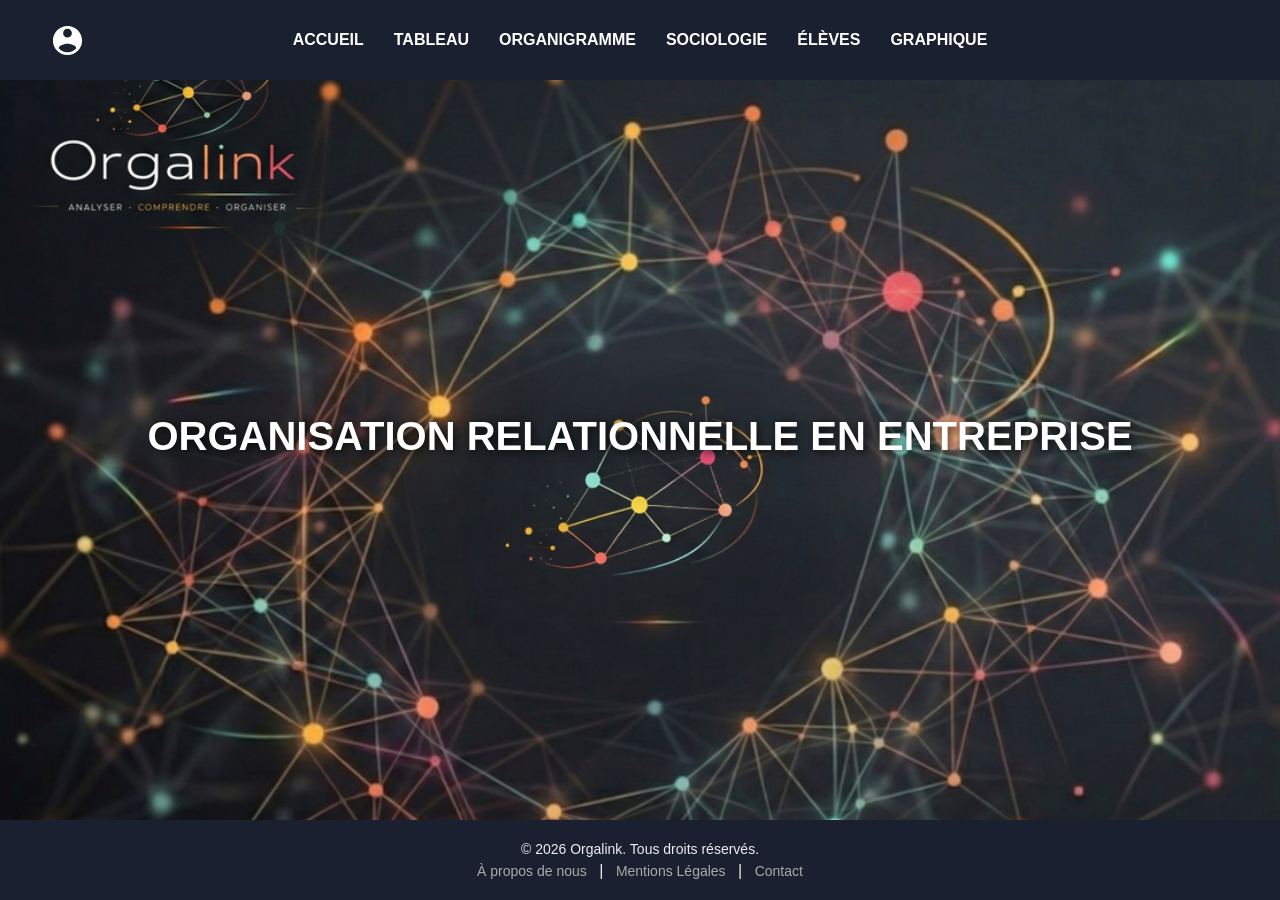
==== html/index.html @ 042e590a "changement" ====
<!DOCTYPE html>
<html lang="fr">

<head>
    <meta charset="UTF-8">
    <meta name="viewport" content="width=device-width, initial-scale=1.0">
    <title>ORFI - Accueil</title>
    <link rel="stylesheet" href="../css/style.css">
</head>

<body>

    <!-- HEADER -->
    <div class="header">
        <div class="sides">
            <div id="authButtons" class="login-icon"></div>
        </div>

        <nav class="header-nav">
            <a href="../html/index.html">Accueil</a>
            <a href="../html/dashboard.html">Tableau</a>
            <a href="../html/organigramme.html">Organigramme</a>
            <a href="../html/course.html">Sociologie</a>
            <a href="../html/admin_view.html">Élèves</a>
            <a href="../html/test_graph.html">Graphique</a>
        </nav>
    </div>

    <!-- SECTION IMAGE D'ACCUEIL -->
    <section class="home-banner">
        <div class="info">
            <h1>ORGANISATION RELATIONNELLE EN ENTREPRISE</h1>
        
            <div class="meta">
                <br>
                </a>
            </div>
        </div>
    </section>

    <!-- PIED DE PAGE -->
    <footer>
        <div class="footer-content">
            <p>&copy; 2026 Orgalink. Tous droits réservés.</p>
            <nav>
                <a href="../html/about.html">À propos de nous</a> |
                <a href="../html/course.html">Mentions Légales</a> |
                <a href="#">Contact</a>
            </nav>
        </div>
    </footer>

    <script src="../js/script.js"></script>

</body>
</html>
---- css/style.css ----
* {
margin: 0;
padding: 0;
box-sizing: border-box;
font-family: "Montserrat", sans-serif;
}
html, body {
margin: 0;
padding: 0;
height: 100vh;
display: flex;
flex-direction: column;
}
.header {
display: flex;
align-items: center;
justify-content: center;
background: #1B2030;
width: 100%;
padding: 15px 30px;
min-height: 80px;
position : relative;
}
.header-nav {
display: flex;
gap: 30px; /* Espace généreux entre les menus */
list-style: none;
}

.header-nav a {
color: #FFFFFF; /* Écrit en BLANC pur */
text-decoration: none;
font-weight: 600;
font-size: 1rem;
text-transform: uppercase; /* Optionnel : pour un look plus pro */
transition: color 0.3s ease, transform 0.2s;
}

.header-nav a:hover {
color: #8A2BE2; /* Change en violet au survol */
transform: translateY(-2px); /* Petit effet de saut au survol */
}


.home-banner {
flex: 1;
display: flex;
flex-direction: column;
justify-content: center;
align-items: center;
background-image: url('../image/image_fond.png');
        no-repeat center center/cover;
background-size: cover;
background-attachment: fixed;
width: 100%;
height: 100%;
text-align: center;
color: white;
}


.info {
text-align: center;
color: white;
text-shadow: 2px 2px 10px rgba(0,0,0,0.8);
}

.info h1 {
font-size: 2.5rem;
font-weight: bold;
margin-bottom: 10px;
}

footer {
background: #1B2030;
color: #eee;
text-align: center;
padding: 15px 10px;
border-radius: 0;
width: 100%;
height: 80px;
display: flex;
flex-direction: column;
justify-content: center;
margin-top: auto;
}

.footer-content p {
margin: 0;
font-size: 14px;
}

.footer-content nav {
margin-top: 5px;
}

.footer-content a {
color: #aaa;
text-decoration: none;
font-size: 14px;
margin: 0 8px;
}

.footer-content a:hover {
color: #fff;
text-decoration: underline;
}
.meta a {
color: white !important;
text-decoration: none;
}

.meta a:hover {
text-decoration: underline;
}
.meta img {
max-width: 50px;
height: auto;
display: block;
margin: 10px auto;
}

.login-icon {
position: absolute;
left: 50px; /* Ajuste ce chiffre (ex: 80px) pour le décaler plus ou moins à gauche */
margin-top: -17.5px;
display: flex;
align-items: center;
cursor: pointer;
}

/* Style de l'icône pour qu'elle soit blanche et de bonne taille */
.login-icon svg, .login-icon img {
width: 35px;
height: 35px;
filter: brightness(0) invert(1); /* Force le blanc si c'est une image noire */
}
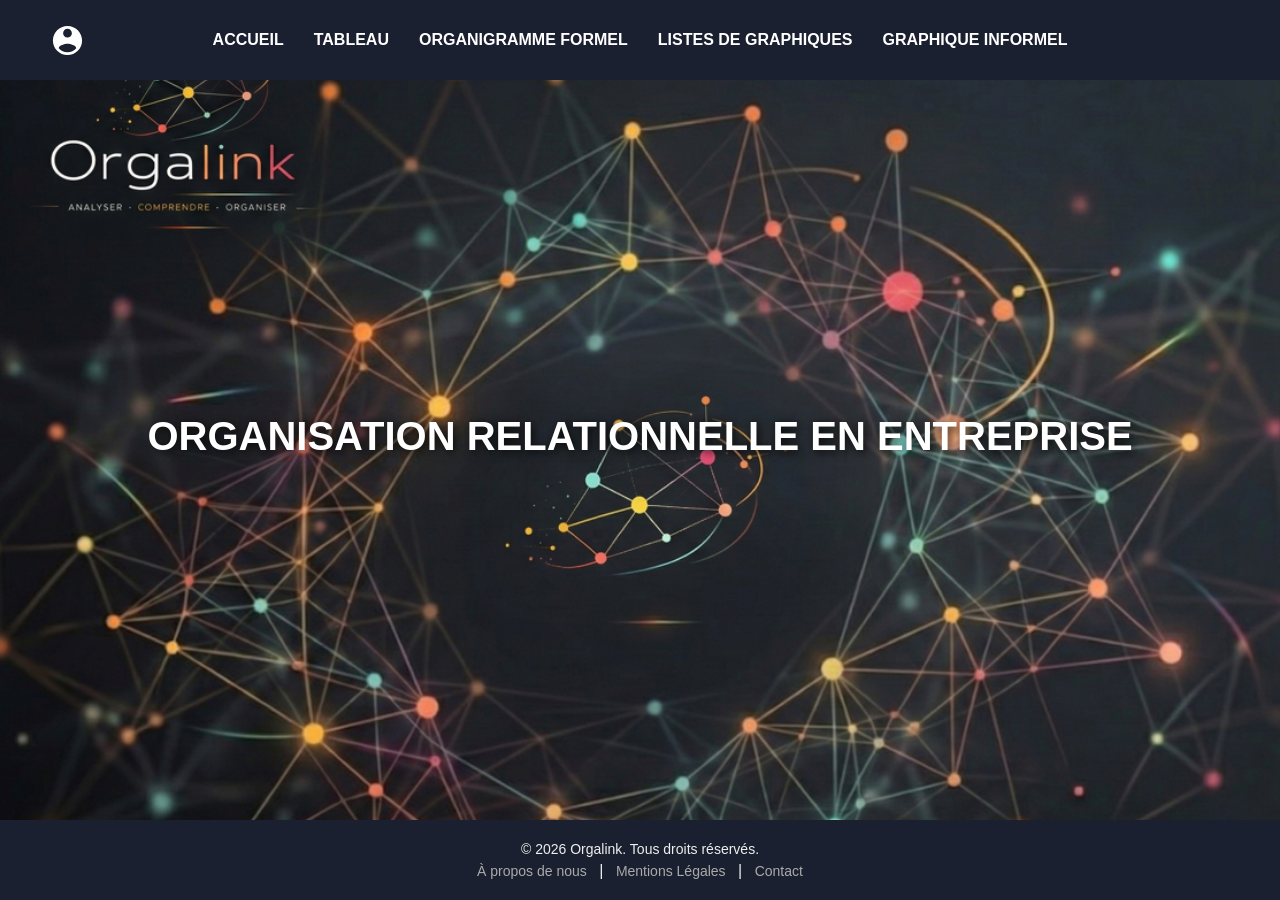
==== commit 54ca026d: "changement de banière" ====
--- a/html/index.html
+++ b/html/index.html
@@ -4,7 +4,7 @@
 <head>
     <meta charset="UTF-8">
     <meta name="viewport" content="width=device-width, initial-scale=1.0">
-    <title>ORFI - Accueil</title>
+    <title>Orgalink - Accueil</title>
     <link rel="stylesheet" href="../css/style.css">
 </head>
 
@@ -19,10 +19,9 @@
         <nav class="header-nav">
             <a href="../html/index.html">Accueil</a>
             <a href="../html/dashboard.html">Tableau</a>
-            <a href="../html/organigramme.html">Organigramme</a>
-            <a href="../html/course.html">Sociologie</a>
-            <a href="../html/admin_view.html">Élèves</a>
-            <a href="../html/test_graph.html">Graphique</a>
+            <a href="../html/organigramme.html">Organigramme formel</a>
+            <a href="../html/admin_view.html">Listes de graphiques</a>
+            <a href="../html/test_graph.html">Graphique informel</a>
         </nav>
     </div>
 
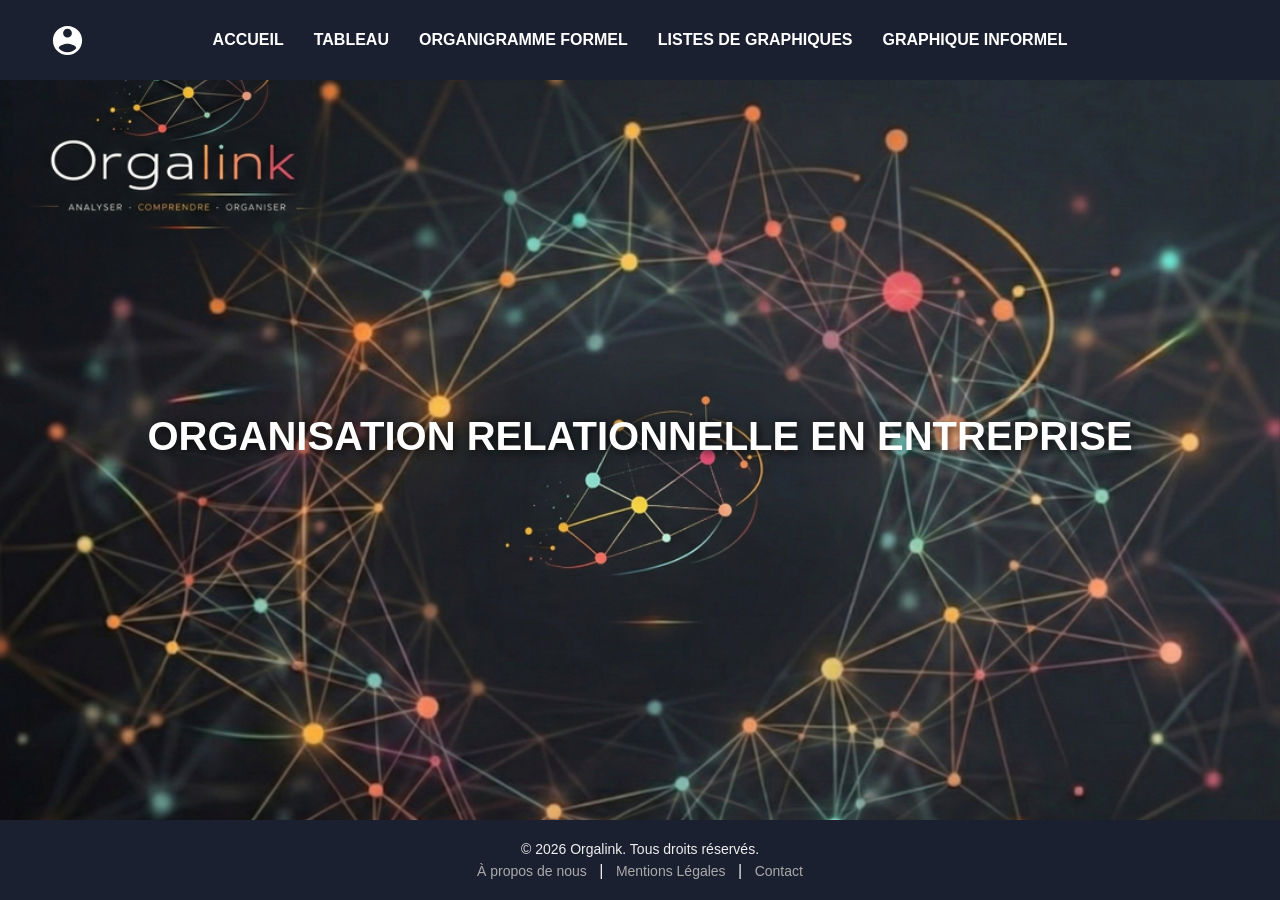
==== commit 36ee269c: "changement" ====
--- a/html/index.html
+++ b/html/index.html
@@ -43,8 +43,8 @@
             <p>&copy; 2026 Orgalink. Tous droits réservés.</p>
             <nav>
                 <a href="../html/about.html">À propos de nous</a> |
-                <a href="../html/course.html">Mentions Légales</a> |
-                <a href="#">Contact</a>
+                <a href="#">Mentions Légales</a> |
+                <a href="../html/contact.html">Contact</a>
             </nav>
         </div>
     </footer>
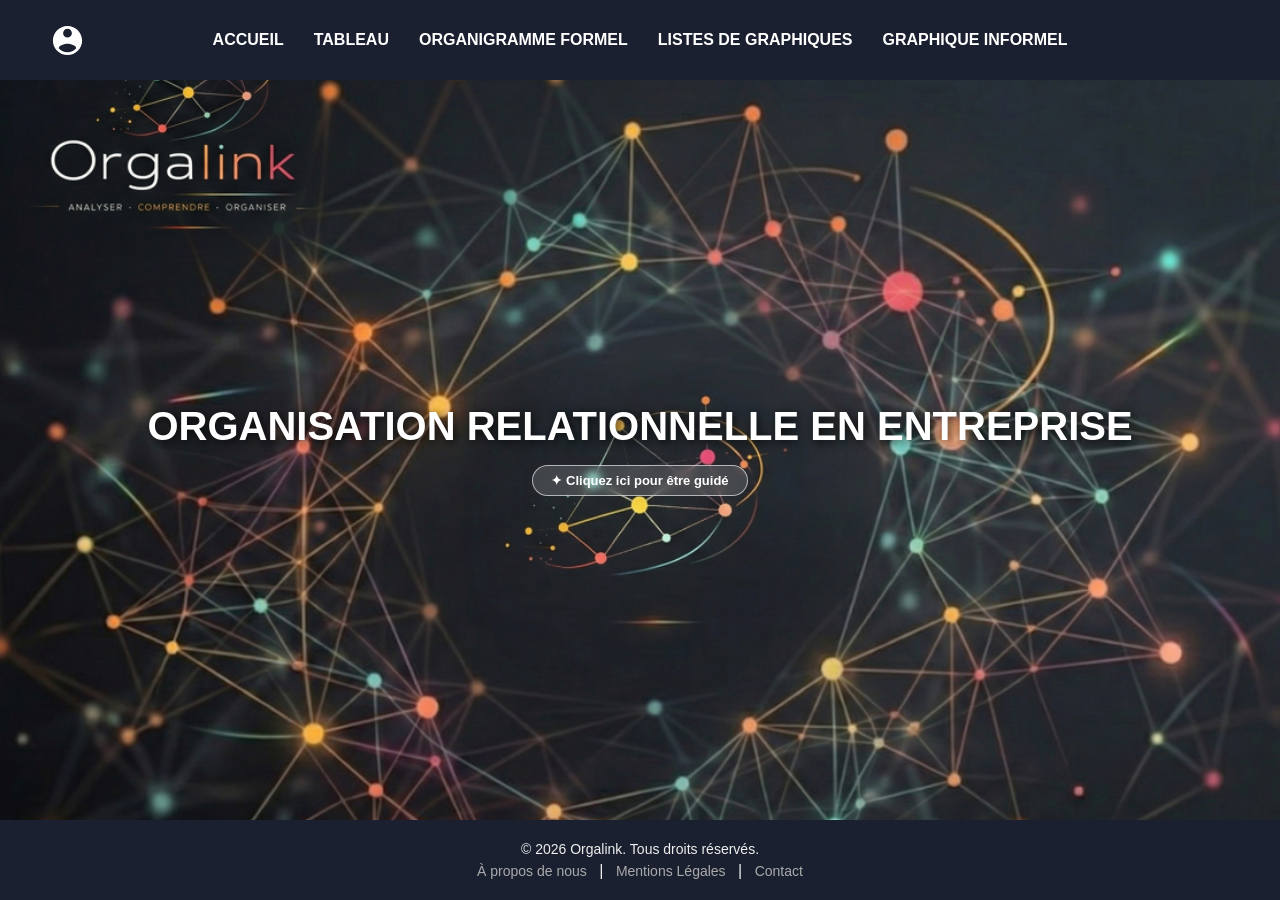
==== commit 448880c2: "bouton explication" ====
--- a/html/index.html
+++ b/html/index.html
@@ -1,21 +1,21 @@
 <!DOCTYPE html>
 <html lang="fr">
-
+ 
 <head>
     <meta charset="UTF-8">
     <meta name="viewport" content="width=device-width, initial-scale=1.0">
     <title>Orgalink - Accueil</title>
     <link rel="stylesheet" href="../css/style.css">
 </head>
-
+ 
 <body>
-
+ 
     <!-- HEADER -->
     <div class="header">
         <div class="sides">
             <div id="authButtons" class="login-icon"></div>
         </div>
-
+ 
         <nav class="header-nav">
             <a href="../html/index.html">Accueil</a>
             <a href="../html/dashboard.html">Tableau</a>
@@ -24,19 +24,27 @@
             <a href="../html/test_graph.html">Graphique informel</a>
         </nav>
     </div>
-
+ 
     <!-- SECTION IMAGE D'ACCUEIL -->
     <section class="home-banner">
         <div class="info">
             <h1>ORGANISATION RELATIONNELLE EN ENTREPRISE</h1>
         
             <div class="meta">
-                <br>
-                </a>
+                <span class="info-bubble">
+                    <span class="info-bubble-icon">✦ Cliquez ici pour être guidé</span>
+                    <span class="tooltip-text">
+                        <strong style="display:block; margin-bottom:8px;">Pour réussir à 100% votre étude de cas :</strong>
+                        <div class="tooltip-step"><span class="tooltip-num">1</span> Remplir les acteurs dans l'onglet <em>Tableau</em></div>
+                        <div class="tooltip-step"><span class="tooltip-num">2</span> Générer l'organigramme formel</div>
+                        <div class="tooltip-step"><span class="tooltip-num">3</span> Générer l'organigramme informel</div>
+                        <div class="tooltip-step"><span class="tooltip-num">4</span> Le modifier pour affiner l'analyse des relations sociales</div>
+                    </span>
+                </span>
             </div>
         </div>
     </section>
-
+ 
     <!-- PIED DE PAGE -->
     <footer>
         <div class="footer-content">
@@ -48,9 +56,8 @@
             </nav>
         </div>
     </footer>
-
+ 
     <script src="../js/script.js"></script>
-
+ 
 </body>
-</html>
- +</html>
--- a/css/style.css
+++ b/css/style.css
@@ -26,7 +26,7 @@
 gap: 30px; /* Espace généreux entre les menus */
 list-style: none;
 }
-
+ 
 .header-nav a {
 color: #FFFFFF; /* Écrit en BLANC pur */
 text-decoration: none;
@@ -35,21 +35,21 @@
 text-transform: uppercase; /* Optionnel : pour un look plus pro */
 transition: color 0.3s ease, transform 0.2s;
 }
-
+ 
 .header-nav a:hover {
 color: #8A2BE2; /* Change en violet au survol */
 transform: translateY(-2px); /* Petit effet de saut au survol */
 }
-
-
+ 
+ 
 .home-banner {
 flex: 1;
 display: flex;
 flex-direction: column;
 justify-content: center;
 align-items: center;
-background-image: url('../image/image_fond.png');
-        no-repeat center center/cover;
+background-image: url('../image/image_fond.png'); no-repeat center center/cover;
+       
 background-size: cover;
 background-attachment: fixed;
 width: 100%;
@@ -57,20 +57,20 @@
 text-align: center;
 color: white;
 }
-
-
+ 
+ 
 .info {
 text-align: center;
 color: white;
 text-shadow: 2px 2px 10px rgba(0,0,0,0.8);
 }
-
+ 
 .info h1 {
 font-size: 2.5rem;
 font-weight: bold;
 margin-bottom: 10px;
 }
-
+ 
 footer {
 background: #1B2030;
 color: #eee;
@@ -84,23 +84,23 @@
 justify-content: center;
 margin-top: auto;
 }
-
+ 
 .footer-content p {
 margin: 0;
 font-size: 14px;
 }
-
+ 
 .footer-content nav {
 margin-top: 5px;
 }
-
+ 
 .footer-content a {
 color: #aaa;
 text-decoration: none;
 font-size: 14px;
 margin: 0 8px;
 }
-
+ 
 .footer-content a:hover {
 color: #fff;
 text-decoration: underline;
@@ -109,7 +109,7 @@
 color: white !important;
 text-decoration: none;
 }
-
+ 
 .meta a:hover {
 text-decoration: underline;
 }
@@ -119,7 +119,7 @@
 display: block;
 margin: 10px auto;
 }
-
+ 
 .login-icon {
 position: absolute;
 left: 50px; /* Ajuste ce chiffre (ex: 80px) pour le décaler plus ou moins à gauche */
@@ -128,10 +128,93 @@
 align-items: center;
 cursor: pointer;
 }
-
+ 
 /* Style de l'icône pour qu'elle soit blanche et de bonne taille */
 .login-icon svg, .login-icon img {
 width: 35px;
 height: 35px;
 filter: brightness(0) invert(1); /* Force le blanc si c'est une image noire */
 }
+ 
+/* ===== TOOLTIP / INFO BULLE ===== */
+.meta {
+    display: flex;
+    justify-content: center;
+    margin-top: 16px;
+}
+ 
+.info-bubble {
+    display: inline-flex;
+    align-items: center;
+    justify-content: center;
+    padding: 8px 18px;
+    background: rgba(255, 255, 255, 0.15);
+    border: 1.5px solid rgba(255, 255, 255, 0.6);
+    border-radius: 25px;
+    cursor: help;
+    position: relative;
+    transition: background 0.2s ease, border-color 0.2s ease;
+    backdrop-filter: blur(4px);
+    text-shadow: none;
+    white-space: nowrap;
+}
+ 
+.info-bubble:hover {
+    background: rgba(138, 43, 226, 0.5);
+    border-color: #8A2BE2;
+}
+ 
+.info-bubble-icon {
+    color: white;
+    font-size: 13px;
+    font-weight: 700;
+    font-family: "Montserrat", sans-serif;
+    line-height: 1;
+    text-shadow: none;
+    user-select: none;
+}
+ 
+.tooltip-text {
+    visibility: hidden !important;
+    opacity: 0;
+    width: 280px;
+    background: rgba(15, 17, 35, 0.97);
+    color: #e8e8f0;
+    font-size: 13px;
+    font-weight: 400;
+    line-height: 1.6;
+    border-radius: 10px;
+    padding: 12px 16px;
+    border: 1px solid rgba(138, 43, 226, 0.5);
+    box-shadow: 0 8px 30px rgba(0, 0, 0, 0.6);
+    position: absolute;
+    bottom: calc(100% + 14px);
+    left: 50%;
+    transform: translateX(-50%) translateY(8px);
+    transition: opacity 0.25s ease, transform 0.25s ease, visibility 0s linear 0.25s;
+    z-index: 9999;
+    text-align: left;
+    text-shadow: none !important;
+    pointer-events: none;
+    white-space: normal;
+}
+ 
+/* Petite flèche pointant vers le bouton */
+.tooltip-text::after {
+    display: block;
+    content: '';
+    position: absolute;
+    top: 100%;
+    left: 50%;
+    transform: translateX(-50%);
+    border: 7px solid transparent;
+    border-top-color: rgba(138, 43, 226, 0.5);
+}
+ 
+.info-bubble:hover .tooltip-text {
+    visibility: visible !important;
+    opacity: 1;
+    transform: translateX(-50%) translateY(0);
+    transition: opacity 0.25s ease, transform 0.25s ease, visibility 0s linear 0s;
+}
+ 
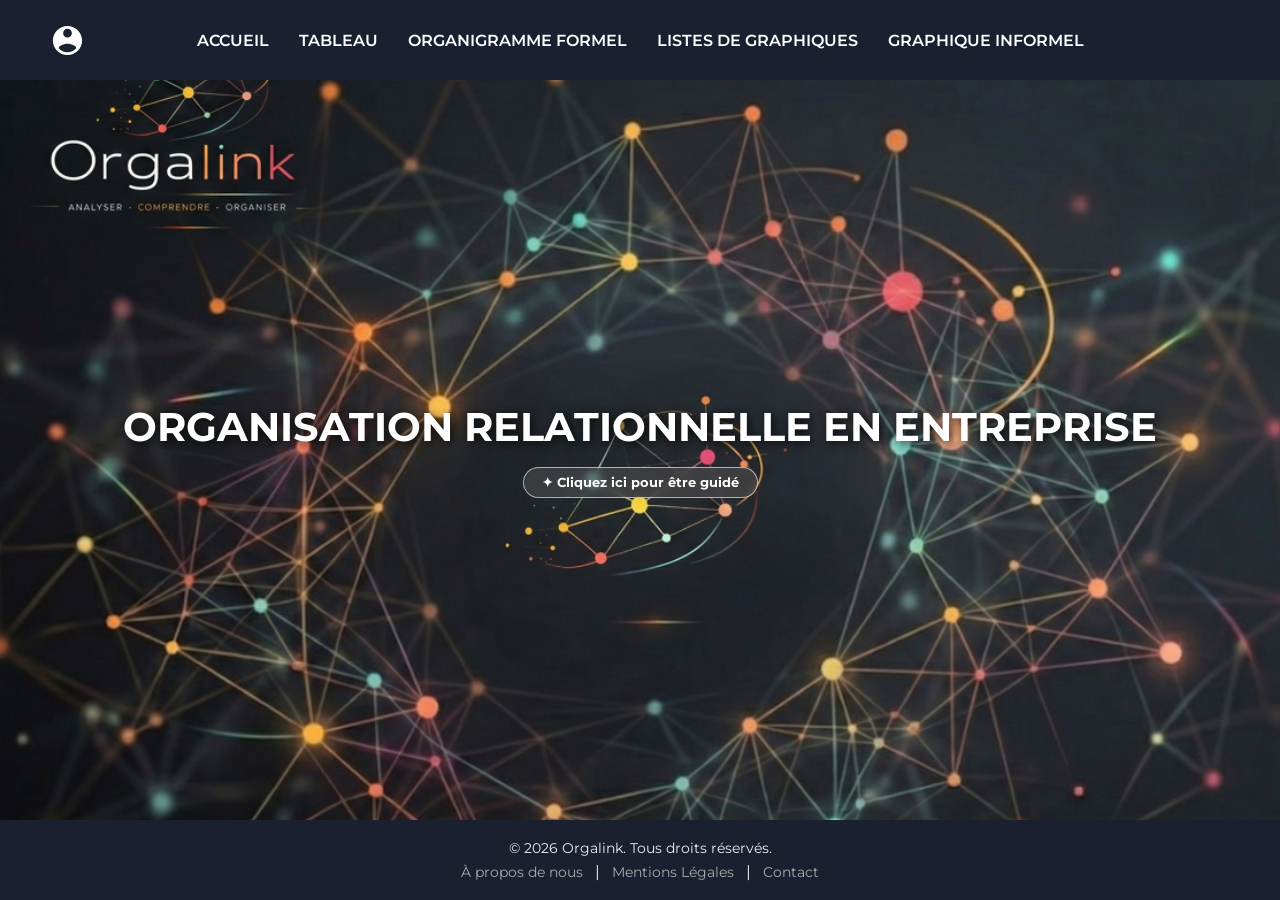
==== commit 9e9a8552: "gros changement ce soir" ====
--- a/html/index.html
+++ b/html/index.html
@@ -4,6 +4,7 @@
 <head>
     <meta charset="UTF-8">
     <meta name="viewport" content="width=device-width, initial-scale=1.0">
+    <link href="https://fonts.googleapis.com/css2?family=Montserrat:wght@400;600;700&family=Rajdhani:wght@500;600;700&display=swap" rel="stylesheet">
     <title>Orgalink - Accueil</title>
     <link rel="stylesheet" href="../css/style.css">
 </head>
--- a/css/style.css
+++ b/css/style.css
@@ -148,7 +148,7 @@
     align-items: center;
     justify-content: center;
     padding: 8px 18px;
-    background: rgba(255, 255, 255, 0.15);
+    background: rgba(76, 75, 75, 0.6);
     border: 1.5px solid rgba(255, 255, 255, 0.6);
     border-radius: 25px;
     cursor: help;
@@ -160,8 +160,8 @@
 }
  
 .info-bubble:hover {
-    background: rgba(138, 43, 226, 0.5);
-    border-color: #8A2BE2;
+    background: rgba(59, 187, 225, 0.5);
+    border-color: #2bc2e7;
 }
  
 .info-bubble-icon {
@@ -185,7 +185,7 @@
     line-height: 1.6;
     border-radius: 10px;
     padding: 12px 16px;
-    border: 1px solid rgba(138, 43, 226, 0.5);
+    border: 1px solid rgba(59, 187, 225, 0.5);
     box-shadow: 0 8px 30px rgba(0, 0, 0, 0.6);
     position: absolute;
     bottom: calc(100% + 14px);
@@ -208,7 +208,7 @@
     left: 50%;
     transform: translateX(-50%);
     border: 7px solid transparent;
-    border-top-color: rgba(138, 43, 226, 0.5);
+    border-top-color: rgba(59, 187, 225, 0.5);
 }
  
 .info-bubble:hover .tooltip-text {
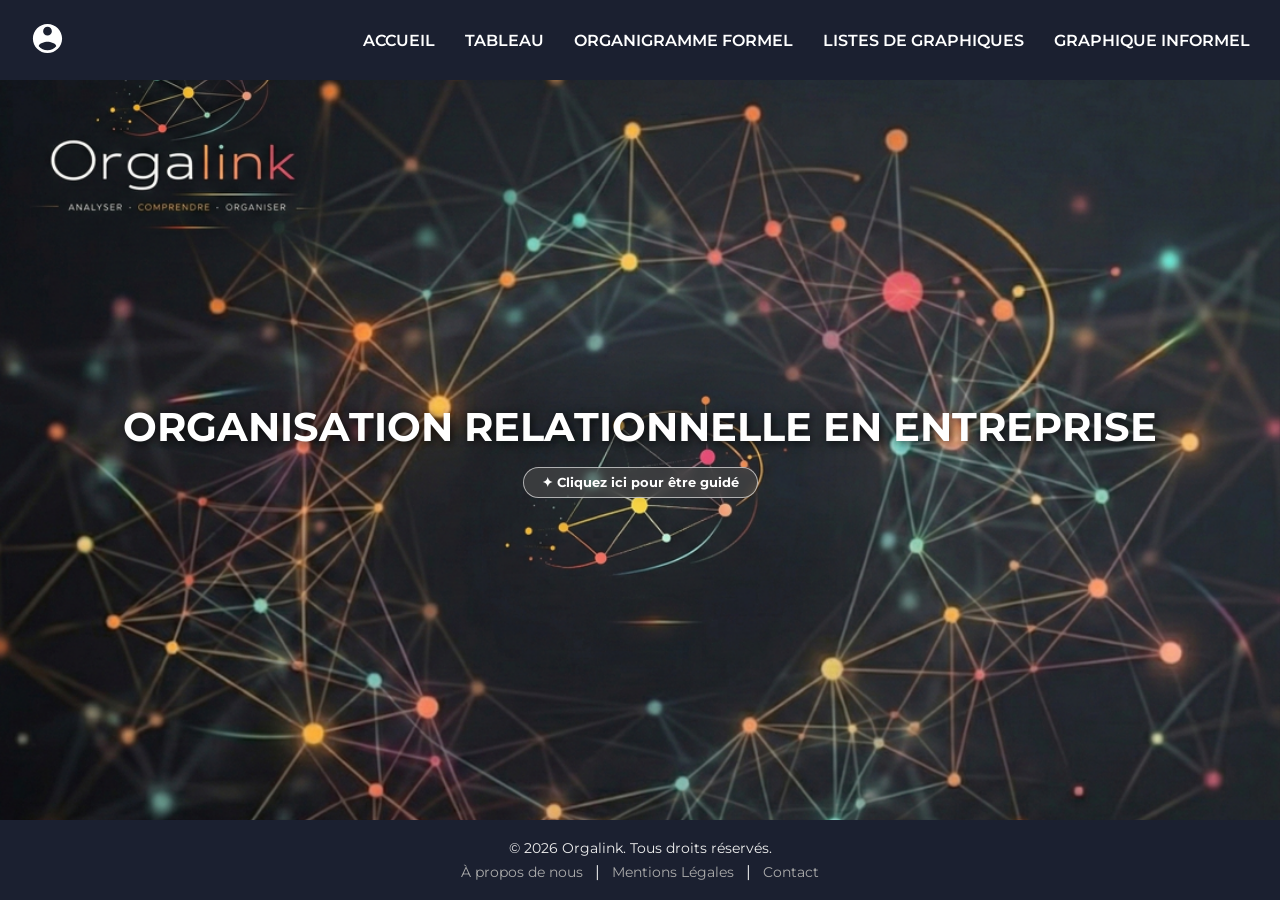
==== commit d0dbfca4: "mise à jour de l'en tete" ====
--- a/html/index.html
+++ b/html/index.html
@@ -16,7 +16,7 @@
         <div class="sides">
             <div id="authButtons" class="login-icon"></div>
         </div>
- 
+
         <nav class="header-nav">
             <a href="../html/index.html">Accueil</a>
             <a href="../html/dashboard.html">Tableau</a>
--- a/css/style.css
+++ b/css/style.css
@@ -11,45 +11,102 @@
 display: flex;
 flex-direction: column;
 }
+
+/* ===== HEADER ===== */
 .header {
 display: flex;
 align-items: center;
-justify-content: center;
+justify-content: space-between; /* ← clé : répartit les 3 zones */
 background: #1B2030;
 width: 100%;
-padding: 15px 30px;
+padding: 0 30px;
 min-height: 80px;
-position : relative;
-}
+}
+
+/* Zone gauche : boutons auth */
+.sides {
+display: flex;
+align-items: center;
+min-width: 220px; /* Réserve de l'espace fixe à gauche */
+}
+
+/* Zone centrale : navigation */
 .header-nav {
 display: flex;
-gap: 30px; /* Espace généreux entre les menus */
+gap: 30px;
 list-style: none;
 }
- 
+
 .header-nav a {
-color: #FFFFFF; /* Écrit en BLANC pur */
+color: #FFFFFF;
 text-decoration: none;
 font-weight: 600;
 font-size: 1rem;
-text-transform: uppercase; /* Optionnel : pour un look plus pro */
+text-transform: uppercase;
 transition: color 0.3s ease, transform 0.2s;
 }
- 
+
 .header-nav a:hover {
-color: #8A2BE2; /* Change en violet au survol */
-transform: translateY(-2px); /* Petit effet de saut au survol */
-}
- 
- 
+color: #8A2BE2;
+transform: translateY(-2px);
+}
+
+/* Icône / boutons login */
+.login-icon {
+display: flex;
+align-items: center;
+gap: 12px;
+cursor: pointer;
+}
+
+.login-icon svg,
+.login-icon img {
+width: 35px;
+height: 35px;
+filter: brightness(0) invert(1);
+}
+
+/* Style pour le texte "Bonjour X" et "Se déconnecter" générés par script.js */
+.login-icon a,
+.login-icon span,
+.login-icon button {
+color: #FFFFFF;
+font-size: 1rem;
+font-weight: 600;
+text-decoration: none;
+text-transform: uppercase;
+background: none;
+border: none;
+cursor: pointer;
+font-family: "Montserrat", sans-serif;
+transition: color 0.3s ease, transform 0.2s;
+white-space: nowrap;
+}
+
+.login-icon a:hover,
+.login-icon span:hover,
+.login-icon button:hover {
+color: #8A2BE2;
+transform: translateY(-2px);
+}
+
+/* Séparateur visuel discret entre "Bonjour X" et "Se déconnecter" */
+.login-icon a + a,
+.login-icon span + a,
+.login-icon a + button {
+padding-left: 10px;
+border-left: 1px solid rgba(255,255,255,0.25);
+margin-left: 2px;
+}
+
+/* ===== BANNER ===== */
 .home-banner {
 flex: 1;
 display: flex;
 flex-direction: column;
 justify-content: center;
 align-items: center;
-background-image: url('../image/image_fond.png'); no-repeat center center/cover;
-       
+background-image: url('../image/image_fond.png');
 background-size: cover;
 background-attachment: fixed;
 width: 100%;
@@ -57,26 +114,25 @@
 text-align: center;
 color: white;
 }
- 
- 
+
 .info {
 text-align: center;
 color: white;
 text-shadow: 2px 2px 10px rgba(0,0,0,0.8);
 }
- 
+
 .info h1 {
 font-size: 2.5rem;
 font-weight: bold;
 margin-bottom: 10px;
 }
- 
+
+/* ===== FOOTER ===== */
 footer {
 background: #1B2030;
 color: #eee;
 text-align: center;
 padding: 15px 10px;
-border-radius: 0;
 width: 100%;
 height: 80px;
 display: flex;
@@ -84,137 +140,121 @@
 justify-content: center;
 margin-top: auto;
 }
- 
+
 .footer-content p {
 margin: 0;
 font-size: 14px;
 }
- 
+
 .footer-content nav {
 margin-top: 5px;
 }
- 
+
 .footer-content a {
 color: #aaa;
 text-decoration: none;
 font-size: 14px;
 margin: 0 8px;
 }
- 
+
 .footer-content a:hover {
 color: #fff;
 text-decoration: underline;
 }
+
 .meta a {
 color: white !important;
 text-decoration: none;
 }
- 
+
 .meta a:hover {
 text-decoration: underline;
 }
+
 .meta img {
 max-width: 50px;
 height: auto;
 display: block;
 margin: 10px auto;
 }
- 
-.login-icon {
-position: absolute;
-left: 50px; /* Ajuste ce chiffre (ex: 80px) pour le décaler plus ou moins à gauche */
-margin-top: -17.5px;
-display: flex;
-align-items: center;
-cursor: pointer;
-}
- 
-/* Style de l'icône pour qu'elle soit blanche et de bonne taille */
-.login-icon svg, .login-icon img {
-width: 35px;
-height: 35px;
-filter: brightness(0) invert(1); /* Force le blanc si c'est une image noire */
-}
- 
+
 /* ===== TOOLTIP / INFO BULLE ===== */
 .meta {
-    display: flex;
-    justify-content: center;
-    margin-top: 16px;
-}
- 
+display: flex;
+justify-content: center;
+margin-top: 16px;
+}
+
 .info-bubble {
-    display: inline-flex;
-    align-items: center;
-    justify-content: center;
-    padding: 8px 18px;
-    background: rgba(76, 75, 75, 0.6);
-    border: 1.5px solid rgba(255, 255, 255, 0.6);
-    border-radius: 25px;
-    cursor: help;
-    position: relative;
-    transition: background 0.2s ease, border-color 0.2s ease;
-    backdrop-filter: blur(4px);
-    text-shadow: none;
-    white-space: nowrap;
-}
- 
+display: inline-flex;
+align-items: center;
+justify-content: center;
+padding: 8px 18px;
+background: rgba(76, 75, 75, 0.6);
+border: 1.5px solid rgba(255, 255, 255, 0.6);
+border-radius: 25px;
+cursor: help;
+position: relative;
+transition: background 0.2s ease, border-color 0.2s ease;
+backdrop-filter: blur(4px);
+text-shadow: none;
+white-space: nowrap;
+}
+
 .info-bubble:hover {
-    background: rgba(59, 187, 225, 0.5);
-    border-color: #2bc2e7;
-}
- 
+background: rgba(59, 187, 225, 0.5);
+border-color: #2bc2e7;
+}
+
 .info-bubble-icon {
-    color: white;
-    font-size: 13px;
-    font-weight: 700;
-    font-family: "Montserrat", sans-serif;
-    line-height: 1;
-    text-shadow: none;
-    user-select: none;
-}
- 
+color: white;
+font-size: 13px;
+font-weight: 700;
+font-family: "Montserrat", sans-serif;
+line-height: 1;
+text-shadow: none;
+user-select: none;
+}
+
 .tooltip-text {
-    visibility: hidden !important;
-    opacity: 0;
-    width: 280px;
-    background: rgba(15, 17, 35, 0.97);
-    color: #e8e8f0;
-    font-size: 13px;
-    font-weight: 400;
-    line-height: 1.6;
-    border-radius: 10px;
-    padding: 12px 16px;
-    border: 1px solid rgba(59, 187, 225, 0.5);
-    box-shadow: 0 8px 30px rgba(0, 0, 0, 0.6);
-    position: absolute;
-    bottom: calc(100% + 14px);
-    left: 50%;
-    transform: translateX(-50%) translateY(8px);
-    transition: opacity 0.25s ease, transform 0.25s ease, visibility 0s linear 0.25s;
-    z-index: 9999;
-    text-align: left;
-    text-shadow: none !important;
-    pointer-events: none;
-    white-space: normal;
-}
- 
-/* Petite flèche pointant vers le bouton */
+visibility: hidden !important;
+opacity: 0;
+width: 280px;
+background: rgba(15, 17, 35, 0.97);
+color: #e8e8f0;
+font-size: 13px;
+font-weight: 400;
+line-height: 1.6;
+border-radius: 10px;
+padding: 12px 16px;
+border: 1px solid rgba(59, 187, 225, 0.5);
+box-shadow: 0 8px 30px rgba(0, 0, 0, 0.6);
+position: absolute;
+bottom: calc(100% + 14px);
+left: 50%;
+transform: translateX(-50%) translateY(8px);
+transition: opacity 0.25s ease, transform 0.25s ease, visibility 0s linear 0.25s;
+z-index: 9999;
+text-align: left;
+text-shadow: none !important;
+pointer-events: none;
+white-space: normal;
+}
+
 .tooltip-text::after {
-    display: block;
-    content: '';
-    position: absolute;
-    top: 100%;
-    left: 50%;
-    transform: translateX(-50%);
-    border: 7px solid transparent;
-    border-top-color: rgba(59, 187, 225, 0.5);
-}
- 
+display: block;
+content: '';
+position: absolute;
+top: 100%;
+left: 50%;
+transform: translateX(-50%);
+border: 7px solid transparent;
+border-top-color: rgba(59, 187, 225, 0.5);
+}
+
 .info-bubble:hover .tooltip-text {
-    visibility: visible !important;
-    opacity: 1;
-    transform: translateX(-50%) translateY(0);
-    transition: opacity 0.25s ease, transform 0.25s ease, visibility 0s linear 0s;
-}
- +visibility: visible !important;
+opacity: 1;
+transform: translateX(-50%) translateY(0);
+transition: opacity 0.25s ease, transform 0.25s ease, visibility 0s linear 0s;
+}
